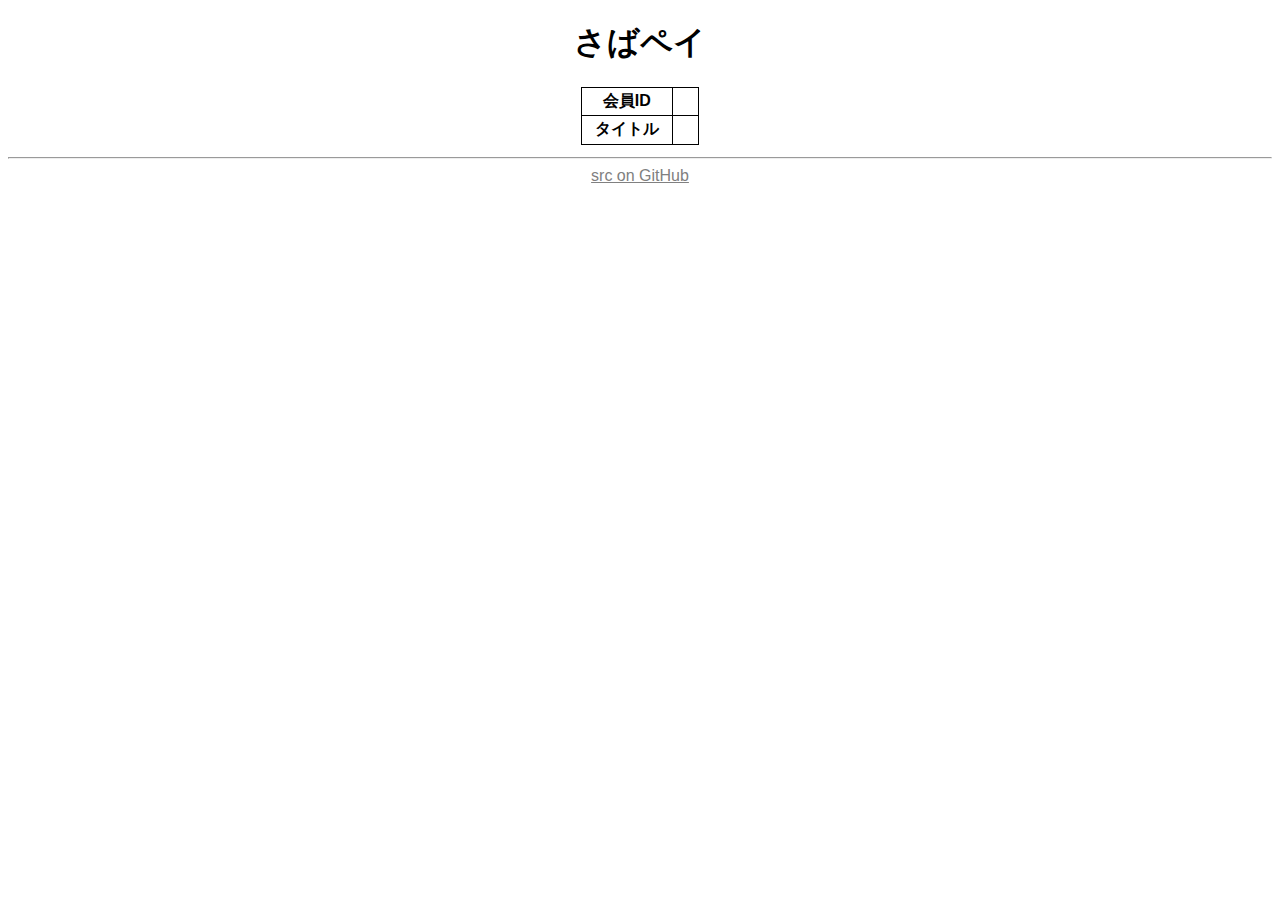
==== index.html @ 66dc2f48 "change to sabapay" ====
<!DOCTYPE html><html lang="ja"><head><meta charset="utf-8"><meta name="viewport" content="width=device-width"><link rel="icon" href="data:">
<title>さばペイ</title>
</head><body>
<h1>さばペイ</h1>

<table>
<tr><th>会員ID</th><td><span id=divid></span></td></tr>
<tr><th>タイトル</th><td><span id=divtitle></span></td></tr>
<!--<tr><th>ポイント</th><td><span id=divpoint></span>Pt</td></tr>
<tr><th>有効期限</th><td><span id=divlimit></span></td></tr>
<tr><th>発行日時</th><td><span id=divissue></span></td></tr>-->
</table>
<div id=divqr></div>
<div id=divadmin style="display:none">
<table>
<tr><th>ポイント残高</th><td><span id=divremain></span>Pt</td></tr></tr>
<tr><th>有効期限</th><td><span id=divlimit></span></td></tr></tr>
<tr><th>発行日時</th><td><span id=divissue></span></td></tr></tr>
<tr><th>使用ポイント</th><td><input id=inuse></td></tr></tr>
<tr><th>追加ポイント</th><td><select id=seladd>
  <option value=0>-</option>
  <option value=1000> 1,000Pt</option>
  <option value=2000> 2,000Pt</option>
  <option value=3000> 3,000Pt</option>
  <option value=5000> 5,000Pt</option>
  <option value=10000>10,000Pt</option>
</select></td></tr></tr>
<tr><th>有効期限</th><td><input id=invalid type=date></td></tr></tr>
<tr><th></th><td><button id=btnuse>反映する</button></td></tr></tr>
</table>
<br>
→ <a href=admin.html>さばペイ管理画面</a><br>
</div>

<script type="module">
import { QRCode } from "https://js.sabae.cc/QRCode.js";
import { TAI64N } from "https://code4fukui.github.io/TAI64N-es/TAI64N.js";
import { Day, DateTime } from "https://js.sabae.cc/DateTime.js";
import { CBOR } from "https://js.sabae.cc/CBOR.js";
import { Base64URL } from "https://code4fukui.github.io/Base64URL/Base64URL.js";

import { indexStorage, db, dbtr } from "./db.js";
import * as sec from "https://code4fukui.github.io/sec.js/sec.js";

invalid.value = new Day().dayAfter(365);

const tai64n2string = (tai64n) => {
  const d = TAI64N.toDate(tai64n);
  return new DateTime(d).toString();
};

const url = new URL(location.href);
const q = url.searchParams.get("q");
const [cbor, sig] = CBOR.decode(Base64URL.decode(q));
const data = CBOR.decode(cbor);

//const data = { id, title, point, issue, valid };
divid.textContent = data.id;
divtitle.textContent = data.title;
divqr.appendChild(new QRCode(location.href));

const sprikey = await indexStorage.getItem("prikey");
if (sprikey) {
  divadmin.style.display = "inline";
  const prikey = Base64URL.decode(sprikey);
  const pubkey = sec.pubkey(prikey);
  const verify = sec.verify(sig, pubkey, cbor);
  if (!verify) {
    btnuse.disabled = true;
    btnuse.textContent = "不正なQRです";
    btnuse.onclick = null;
  } else {
    const dbd = await db.getAt(data.id);
    if (!dbd) {
      // 発行履歴なし
      btnuse.textContent = "未登録です";
      btnuse.disabled = true;
    } else {
      console.log(dbd);
      divremain.textContent = dbd.point;
      divlimit.textContent = tai64n2string(dbd.valid);
      divissue.textContent = tai64n2string(dbd.issue);

      const valid = new DateTime(divlimit.textContent).getTime() >= new DateTime().getTime();

      btnuse.disabled = false;
      btnuse.onclick = async () => {
        btnuse.disabled = true;

        const ptadd = seladd.value;
        const ptuse = parseInt(inuse.value);
        if ((isNaN(ptuse) || ptuse <= 0) && ptadd == 0) {
          alert("使用ポイントが変！");
          btnuse.disabled = false;
          return;
        }
        if (ptuse > dbd.point) {
          alert("使用ポイントが残高超えてる！");
          btnuse.disabled = false;
          return;
        }
        let newpt = parseInt(dbd.point);
        if (!isNaN(ptuse)) {
          newpt = dbd.point - ptuse;
        }

        let newpt2 = newpt;
        if (ptadd > 0) {
          if (newpt != 0) {
            alert("まだポイントが残っています！");
            btnuse.disabled = false;
            return;
          }
          newpt2 += parseInt(ptadd);
        }

        const dt = TAI64N.now();
        if (!isNaN(ptuse)) {
          const tr = {
            issue: dt,
            title: data.title,
            memberid: data.id,
            point: newpt,
            dpoint: -ptuse,
          };
          await dbtr.add(tr);
        }
        if (ptadd > 0) {
          const d = new Day(invalid.value).dayAfter(1);
          const datetime = new DateTime(d);
          const valid = TAI64N.encode(new Date(datetime.getTime()));

          const tr = {
            issue: dt,
            title: data.title,
            memberid: data.id,
            point: newpt2,
            dpoint: ptadd,
            valid,
          };
          await dbtr.add(tr);
          dbd.valid = valid;
          dbd.issue = dt;
        }

        dbd.point = newpt2;

        await db.setAt(dbd.id, dbd);

        alert("反映完了！");
        divremain.textContent = dbd.point;
        divlimit.textContent = tai64n2string(dbd.valid);
        divissue.textContent = tai64n2string(dbd.issue);
        inuse.value = "";
        seladd.value = 0;
        btnuse.disabled = false;
      };
    }
  }
}


</script>


<hr>
<a href=https://github.com/code4fukui/sabapay>src on GitHub</a><br>

<style>
body {
  font-family: sans-serif;
  text-align: center;
}
table {
  display: inline-block;
  border-collapse: collapse;
}
#main {
  margin: 1em 0;
  border-collapse: collapse;
}
td, th {
  border: 1px solid black;
  padding: .2em .8em;
  font-size: 16px;
}
input, select {
  padding: .2em;
  margin: .1em;
  font-size: 14px;
}
button {
  font-size: 16px;
  padding: .2em;
}
input {
  font-size: 150%;
}
a {
  color: gray !important;
}
.min {
  font-size: 13px;
}
#btnclear {
  margin: .5em;
}
</style>
</body><html>
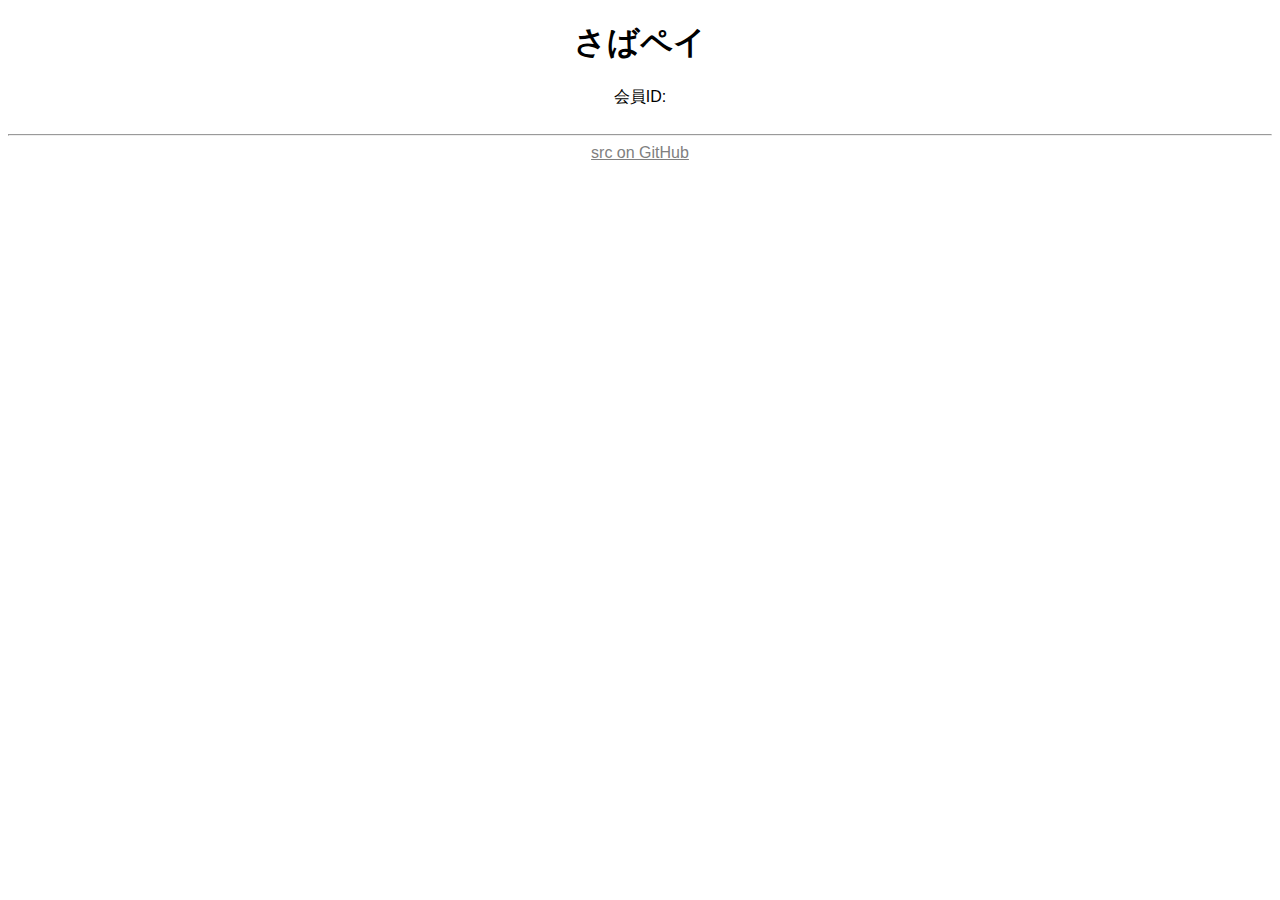
==== commit af7b395a: "set title" ====
--- a/index.html
+++ b/index.html
@@ -1,11 +1,13 @@
 <!DOCTYPE html><html lang="ja"><head><meta charset="utf-8"><meta name="viewport" content="width=device-width"><link rel="icon" href="data:">
 <title>さばペイ</title>
+<link rel="stylesheet" href="style.css">
 </head><body>
-<h1>さばペイ</h1>
+<h1 id=divtitle>さばペイ</h1>
 
 <table>
-<tr><th>会員ID</th><td><span id=divid></span></td></tr>
-<tr><th>タイトル</th><td><span id=divtitle></span></td></tr>
+<!--<tr><th>会員ID</th><td><span id=divid></span></td></tr>-->
+会員ID: <span id=divid></span><br>
+<!--<tr><th>タイトル</th><td><span id=divtitle></span></td></tr>-->
 <!--<tr><th>ポイント</th><td><span id=divpoint></span>Pt</td></tr>
 <tr><th>有効期限</th><td><span id=divlimit></span></td></tr>
 <tr><th>発行日時</th><td><span id=divissue></span></td></tr>-->
@@ -16,7 +18,7 @@
 <tr><th>ポイント残高</th><td><span id=divremain></span>Pt</td></tr></tr>
 <tr><th>有効期限</th><td><span id=divlimit></span></td></tr></tr>
 <tr><th>発行日時</th><td><span id=divissue></span></td></tr></tr>
-<tr><th>使用ポイント</th><td><input id=inuse></td></tr></tr>
+<tr><th>使用ポイント</th><td><input type=number id=inuse></td></tr></tr>
 <tr><th>追加ポイント</th><td><select id=seladd>
   <option value=0>-</option>
   <option value=1000> 1,000Pt</option>
@@ -26,8 +28,8 @@
   <option value=10000>10,000Pt</option>
 </select></td></tr></tr>
 <tr><th>有効期限</th><td><input id=invalid type=date></td></tr></tr>
-<tr><th></th><td><button id=btnuse>反映する</button></td></tr></tr>
-</table>
+</table><br>
+<button id=btnuse>反映する</button><br>
 <br>
 → <a href=admin.html>さばペイ管理画面</a><br>
 </div>
@@ -41,13 +43,9 @@
 
 import { indexStorage, db, dbtr } from "./db.js";
 import * as sec from "https://code4fukui.github.io/sec.js/sec.js";
+import { tai64n2string } from "./tai64n2string.js";
 
 invalid.value = new Day().dayAfter(365);
-
-const tai64n2string = (tai64n) => {
-  const d = TAI64N.toDate(tai64n);
-  return new DateTime(d).toString();
-};
 
 const url = new URL(location.href);
 const q = url.searchParams.get("q");
@@ -57,6 +55,7 @@
 //const data = { id, title, point, issue, valid };
 divid.textContent = data.id;
 divtitle.textContent = data.title;
+document.title = data.title;
 divqr.appendChild(new QRCode(location.href));
 
 const sprikey = await indexStorage.getItem("prikey");
@@ -168,42 +167,8 @@
 
 <style>
 body {
-  font-family: sans-serif;
   text-align: center;
 }
-table {
-  display: inline-block;
-  border-collapse: collapse;
-}
-#main {
-  margin: 1em 0;
-  border-collapse: collapse;
-}
-td, th {
-  border: 1px solid black;
-  padding: .2em .8em;
-  font-size: 16px;
-}
-input, select {
-  padding: .2em;
-  margin: .1em;
-  font-size: 14px;
-}
-button {
-  font-size: 16px;
-  padding: .2em;
-}
-input {
-  font-size: 150%;
-}
-a {
-  color: gray !important;
-}
-.min {
-  font-size: 13px;
-}
-#btnclear {
-  margin: .5em;
-}
 </style>
+
 </body><html>
--- a/style.css
+++ b/style.css
@@ -0,0 +1,53 @@
+body {
+  font-family: sans-serif;
+  -webkit-text-size-adjust: 100%;
+}
+h2 {
+  margin: .3em 0;
+  padding: 0;
+}
+table {
+  display: inline-block;
+  border-collapse: collapse;
+}
+.tablec {
+  width: 100%;
+  overflow: scroll;
+}
+#main {
+  margin: 1em 0;
+  border-collapse: collapse;
+}
+td, th {
+  border: 1px solid black;
+  padding: .2em .8em;
+  font-size: 16px;
+}
+input {
+  padding: .2em;
+  margin: .1em;
+  font-size: 18px;
+  width: 8em;
+}
+input[type=date] {
+  font-size: 18px;
+  width: 8em;
+}
+select {
+  padding: .2em;
+  margin: .1em;
+  font-size: 18px;
+}
+button {
+  font-size: 18px;
+  padding: .2em;
+}
+a {
+  color: gray !important;
+}
+.min {
+  font-size: 13px;
+}
+#btnclear {
+  margin: .5em;
+}
